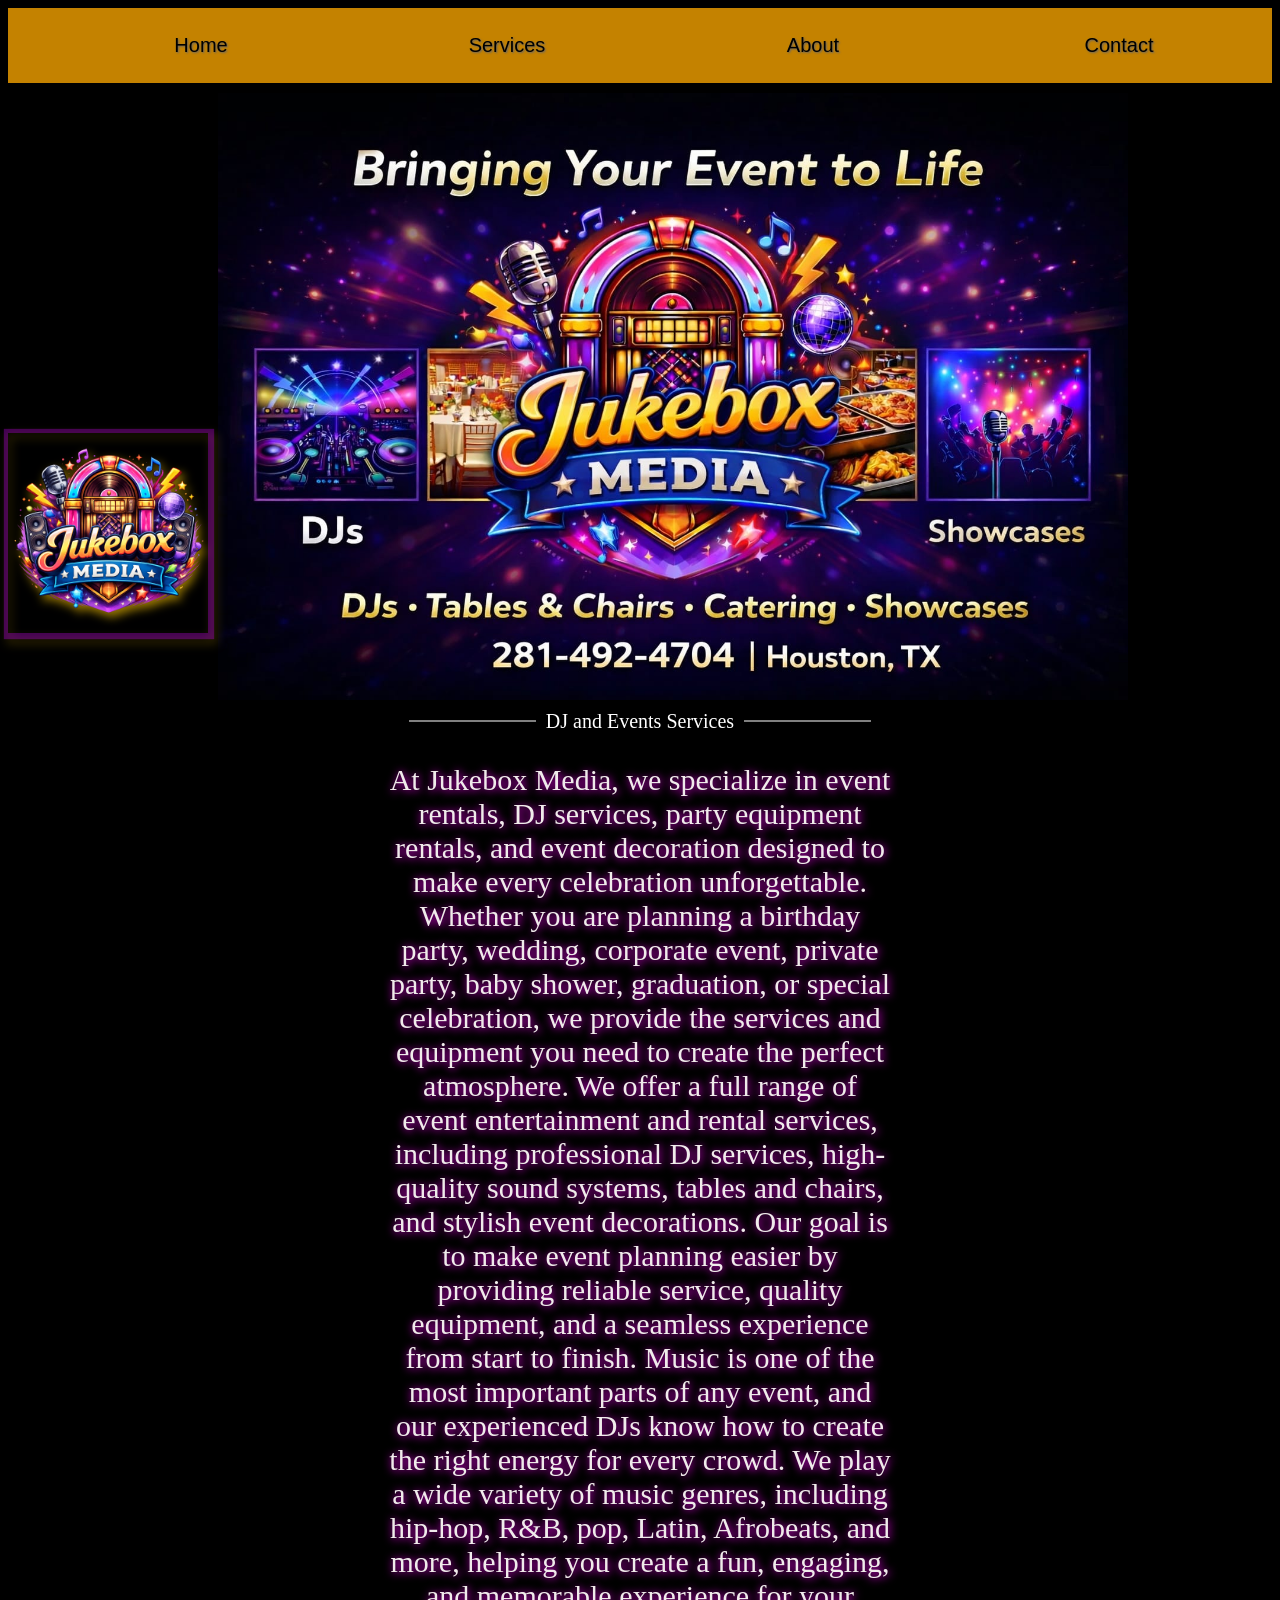
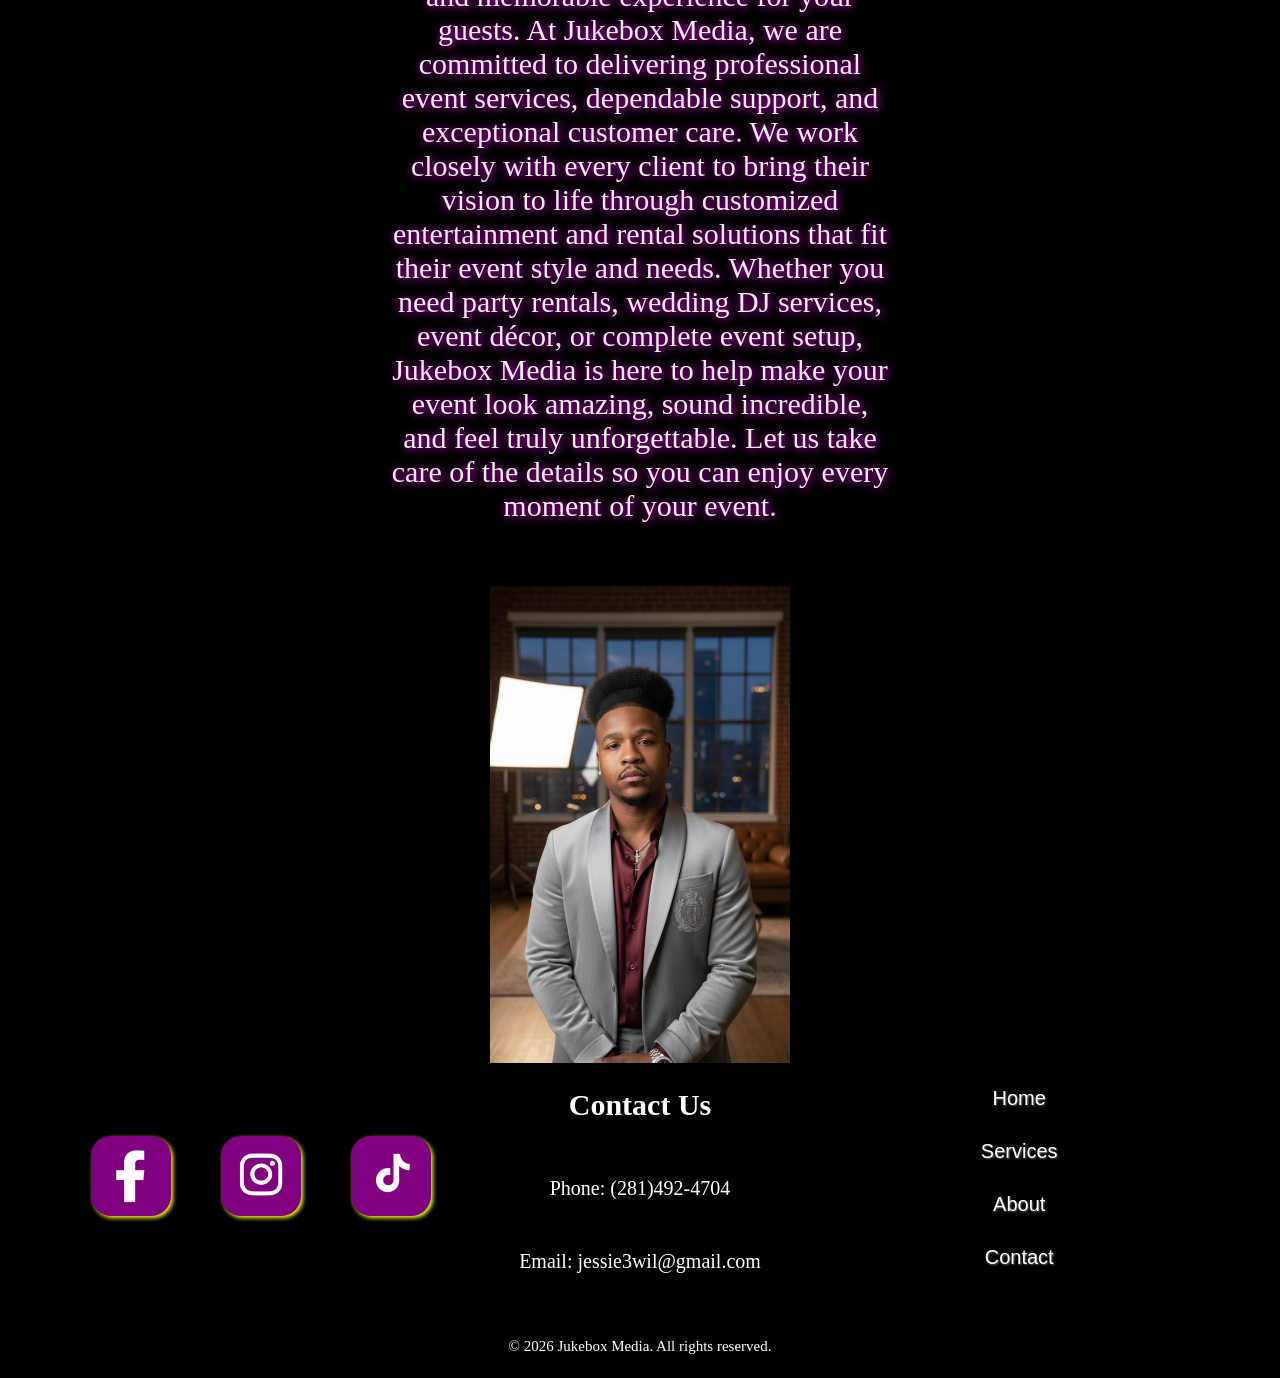
==== about.html @ 6f7a8a5e "Primer commit" ====
<!DOCTYPE html>
<html lang="en">
<head>
    <meta charset="UTF-8">
    <meta name="description" content="Professional DJ services, table and chair rentals, and event decoration in Houston, Katy, Humble, and surrounding areas. We create unforgettable events and lasting memories.">
    <meta name="viewport" content="width=device-width, initial-scale=1.0">
    <link rel="shortcut icon" href="./img/logo.png" type="image/x-icon">
    <link rel="stylesheet" href="./style/style.css">
    <link rel="stylesheet" href="./style/efects.css">
    <link rel="stylesheet" href="./style/sectio1.css">
    <link rel="stylesheet" href="./style/about.css">
    <link rel="stylesheet" href="./style/footer.css">
    <link rel="stylesheet" href="./style/optim.css">
    <title>JukeBox</title>
</head>
<body>
    <header>
        <nav class="nav_bar" id="nav">
            <button class="x-btn" id="x-btn">
                X
            </button>
            <ul>
                <li><a href="index.html">Home</a></li>
                <li><a href="services.html">Services</a></li>
                <li><a href="about.html">About</a></li>
                <li><a href="contact.html">Contact</a></li>
            </ul>
        </nav>
        <button class="menu-btn" id="menu-btn">
                ☰
        </button>
        <div class="logo_name">
            <img class="logo" src="./img/logo.png" alt="JukeBox Logo">  
            <div class="div-name">
                <!-- <span class="name">ABOUT</span>
                <span class="name">JUKEBOX</span>
                <span class="name">MEDIA</span> -->
                <img src="./img/img9.jpg" alt="JukeBox Image" class="home-page">
            </div>
        </div>

        <div class="service">
            <div class="bar"></div> 
            DJ and Events Services 
            <div class="bar"></div>
        </div>
        
    </header>
    <main class="main-about">
        <p class="p-about" id="p-about">
            At Jukebox Media, we specialize in event rentals, DJ services, party equipment rentals, and event decoration designed to make every celebration unforgettable. Whether you are planning a birthday party, wedding, corporate event, private party, baby shower, graduation, or special celebration, we provide the services and equipment you need to create the perfect atmosphere.

            We offer a full range of event entertainment and rental services, including professional DJ services, high-quality sound systems, tables and chairs, and stylish event decorations. Our goal is to make event planning easier by providing reliable service, quality equipment, and a seamless experience from start to finish.

            Music is one of the most important parts of any event, and our experienced DJs know how to create the right energy for every crowd. We play a wide variety of music genres, including hip-hop, R&B, pop, Latin, Afrobeats, and more, helping you create a fun, engaging, and memorable experience for your guests.

            At Jukebox Media, we are committed to delivering professional event services, dependable support, and exceptional customer care. We work closely with every client to bring their vision to life through customized entertainment and rental solutions that fit their event style and needs.

            Whether you need party rentals, wedding DJ services, event décor, or complete event setup, Jukebox Media is here to help make your event look amazing, sound incredible, and feel truly unforgettable.

            Let us take care of the details so you can enjoy every moment of your event.
        </p>
        <img src="./img/jukebox.png" alt="Jukebox Image" class="img-about">
    </main>
    <footer>
        <div class="footer">
            <div class="container1">
                    <a href="https://www.facebook.com/share/18eP7RejVk/?mibextid=wwXIfr" target="_blank"><img src="./img/facebook.png" alt="Facebook Icon" class="icon"></a>

                    <a href="https://www.instagram.com/jukebox__media?igsh=aGpxZ21mYmJnamdz&utm_source=qr" target="_blank"><img src="./img/instagram.png" alt="Instagram Icon" class="icon"></a>

                    <a href="https://www.tiktok.com/@jessiejukebox?_r=1&_t=ZT-95Z08Pbz6Ra" target="_blank"><img src="./img/tiktok.png" alt="tiktok Icon" class="icon"></a>
            </div>
            <div class="container">
                <h2 class="footer-h2">Contact Us</h2>
                <p class="footer-p">Phone: (281)492-4704</p>
                <p class="footer-p">Email: jessie3wil@gmail.com</p>
            </div>
            <div class="container">
                <a class="footer-a" href="index.html">Home</a>
                <a class="footer-a" href="services.html">Services</a>
                <a class="footer-a" href="about.html">About</a>
                <a class="footer-a" href="contact.html">Contact</a>
            </div>
        </div>
        <p class="copy">&copy; 2026 Jukebox Media. All rights reserved.</p>
    </footer>
    
    <script src="./script.js"></script>
        
</body>
</html>
---- style/style.css ----
body{
    /* font-family: Arial, Helvetica, sans-serif; */
    background-color: rgb(0, 0, 0);
}
.menu-btn{
    display: none;
}
.x-btn{
    display: none;
}

header{
    width: 100%;
    height: auto;
    margin: 0px;
    background-color: rgb(0, 0, 0);
    display: flex;
    flex-direction: column;
    align-items: center;
    gap: 10px;
}
.nav_bar{
    width: 100%;
    height: auto;
    /* border: black 1px solid; */
    background-color:rgba(255, 170, 0, 0.77) ;
}
ul{
    width: 100%;
    height: auto;
    

    display: flex;
    flex-direction: row;
    justify-content: space-around;
    align-items: center;
}
li{
    width: 25%;
    height: auto;
    padding: 10px;
    list-style: none;
    text-align: center;
    /* border: 1px solid black; */
}
a{
    width: 100%;
    height: auto;
    padding: 10px;
    text-decoration: none;
    color: black;
    font-size: 20px;
    text-shadow: 1px 1px 2px rgb(103, 101, 101);
    /* border: 1px solid black; */
    font-family: 'Franklin Gothic Medium', 'Arial Narrow', Arial, sans-serif;

    
}
a:hover{
    color: black;
}
.logo_name{
    width: 100%;
    height: auto;
    display: flex;
    flex-direction: row;
    gap: 10px;
}
.logo{
    width: 200px;
    height: 200px;
    margin-top: 340px;
    
    filter: drop-shadow(3px 5px 5px rgba(248, 195, 4, 0.607));
    box-shadow: 1px 1px 1px 5px rgba(208, 0, 255, 0.315);
}
.div-name{
    width: 80%;
    height: auto;
    display: flex;
    flex-direction: column;
    justify-content: center;
    /* border: 1px solid white; */
}

/* .name{
    width: 50%;
    height: auto;
    display: flex;
    justify-content: center;
    align-items: center;
    margin-left: 220px;
    font-size: 90px;
    font-weight: bold;
    border: rgb(75, 75, 75) 1px solid;
    color: rgb(161, 2, 161);
    text-shadow: 2px 5px 2px rgba(255, 221, 0, 0.651);
    box-shadow:1px 1px 1px 2px rgb(75, 75, 75) ;
    background-color: rgba(108, 74, 19, 0.1);
    border-radius: 15px;
} */
/* .name:hover{
    color: rgba(255, 221, 0, 0.651);
    text-shadow: 2px 5px 2px rgb(161, 2, 161);
} */

.home-page{
    width: 100%;
    height: auto;
    display: flex;
    flex-direction: row;
    justify-content: center;
    align-items: center;
}


.service{
    width: 100%;
    height: auto;
    display: flex;
    flex-direction: row;
    justify-content: center;
    align-items: center;
    color: white;
    font-size: 20px;
}
.bar{
    width: 10%;
    height: 2px;
    background-color: grey;
    margin: 0px 10px;
}
.port{
    width: 30%;
    height: 600px;
}
---- style/efects.css ----
.nav_bar {
    list-style: none;
    display: flex;
    gap: 30px;
}

.nav_bar a {
    position: relative;
    text-decoration: none;
    /* color: black; */
    /* font-size: 18px; */
}

.nav_bar a::after {
    content: "";
    position: absolute;
    left: 0;
    bottom: -5px;
    width: 0;
    height: 2px;
    background-color: black;
    transition: width 0.5s ease;
}

.nav_bar a:hover::after {
    width: 100%;
}
---- style/sectio1.css ----
.section{
    width: 100%;
    height: auto;
    display: flex;
    justify-content: center;
    align-items: center;
    /* border: white 1px solid; */
    background: linear-gradient(180deg, rgba(255, 170, 0, 0.532) 0%, rgba(161, 2, 161, 0.518) 100%);
}
.section2{
    width: 50%;
    height: auto;
    padding: 30px;
    display: flex;
    flex-direction: row;
    gap:10px;
    /* border: white 1px solid; */
}
.section20{
    width: 50%;
    height: auto;
    display: flex;
    flex-direction: column;
    justify-content: center;
    align-items: center;
    /* border: 1px solid white; */
}
h2{
    font-size: 30px;
    font-weight: bold;
    color: white;
    text-align: center;
}
.stron{
    font-family: 'Franklin Gothic Medium', 'Arial Narrow', Arial, sans-serif;
    font-size: 35px;
    color: rgba(255, 170, 0, 0.77);
    text-shadow: 1px 1px 2px rgb(81, 0, 138);
}

.mean{
    color: white;
    font-size: 18px;
    text-align: center;
    text-shadow: purple 2px 2px 3px;
}

.paragraf{
    width: 50%;
    height: auto;
    text-align: center;
    /* border: white 1px solid; */
    font-size: 17px;
    padding-top: 200px;
    color: white;
    font-family:'Segoe UI', Tahoma, Geneva, Verdana, sans-serif;
    text-shadow: rgba(255, 230, 0, 0.671) 1px 1px 1px;
}

.section_img{
    width: 100%;
    height: auto;
    box-shadow: 1px 1px 1px 3px rgba(255, 170, 0, 0.77);
    border-radius: 5px;
}


.line{
    width: 1px;
    height: 400px;
    background-color: rgb(255, 5, 255);
    border: 1px solid white;
}

.section3{
    width: 50%;
    height: auto;
    padding: 30px;
    display: flex;
    flex-direction: column;
    justify-content: center;
    align-items: center;
    /* border: yellow 1px solid; */

}

.title_hook{
    width: 60%;
    font-size: 30px;
    font-weight: bold;
    color: white;
    text-align: center;
    text-shadow: 1px 1px 2px white;
}
.important{
    font-family: 'Franklin Gothic Medium', 'Arial Narrow', Arial, sans-serif;
    font-size: 35px;
    color: rgba(255, 170, 0, 0.77);
    text-shadow: 1px 1px 2px rgb(81, 0, 138);
}

.hook{
    color: white;
    font-size: 25px;
    text-align: center;
    text-shadow: purple 2px 2px 3px;
}
.learn-more{
    width: 150px;
    height: 40px;
    background-color: rgb(161, 2, 161);
    font-size: 16px;
    border: none;
    border-radius: 5px;
    cursor: pointer;
    margin-top: 20px;
    /* text-shadow: 1px 1px 2px black; */
    color: black;
}
---- style/about.css ----
.main-about{
    width: 100%;
    height: auto;
    display: flex;
    flex-direction: column; 
    align-items: center;
    justify-content: center;    
    gap: 30px;
}

.p-about{
    width: 40%;
    font-size: 30px;
    text-align: center;
    color: #f0ebeb;
    text-shadow: 1px 1px 8px rgb(255, 0, 255);
}
.img-about{
    width: 300px;
    height: auto;
}
---- style/footer.css ----
footer{
    width: 100%;
    height: auto;
    display: flex;
    flex-direction: column;
    justify-content: center;
    align-items: center;
    gap: 30px;
    background: black;
}
.footer{
    width: 100%;
    height: auto;
    display: flex;
    flex-direction: row;
    justify-content: center;
    align-items: center;
}
.icon{
    width: 80px;
    height: auto;
    background: purple;
    border-radius: 20px;
    /* box-shadow:  0 8px 20px rgba(244, 156, 4, 0.815); */
    filter: drop-shadow(2px 2px 2px yellow);
    
}
.container{
    width: 30%;
    height: auto;
    display: flex;
    flex-direction: column;
    justify-content: center;
    align-items: center;
    text-align: center;
    gap: 10px;
    /* border: 1px solid white; */
}
.container1{
    width: 30%;
    height: auto;
    display: flex;
    flex-direction: row;
    justify-content: center;
    align-items: center;
    text-align: center;
    gap: 10px;
    /* border: 1px solid white; */
}
.footer-h2{
    color: white;
    font-size: 30px;
}
.footer-p{
    color: white;
    font-size: 20px;
}
.footer-a{
    color: white;
    font-size: 20px;
    text-decoration: none;
}
.copy{
    color: white;
    font-size: 15px;
}
---- style/optim.css ----
@media (min-width: 2000px) and (max-width: 2560px) {
    a{
        font-size: 45px;
    }
    .logo{
        width: 330px;
        height: 330px;
        margin-top: 575px;
    }
    h2{
        font-size: 75px;
    }
    .stron{
        font-size: 80px;
    }
    .mean{
        font-size: 50px;
    }
    .section_img{
        width: 100%;
        height: auto;
    }
    .paragraf{
        font-size: 33px;
        margin-top: 300px;
    }
    .title_hook{
        font-size: 75px;
    }
    .important{
        font-size: 80px;
    }
    .learn-more{
        width: 250px;
        height: auto;
        font-size: 40px;
        padding: 20px 40px;
        text-align: center;
    }
    .main-div-h2{
        font-size: 70px;
    }
    .main-div-span{
        font-size: 35px;
    }

    /* ---------------------------------------------footer------------------------------ */

    .container1{
        width: 35%;
        height: auto;
        padding: 50px;
    }

    .icon{
        width: 180px;
        height: 180px;
    }
    .footer-h2{
        font-size: 60px;
    }
    .footer-p{
        font-size: 45px;
    }
    .footer-a{
        font-size: 40px;
    }
    .copy{
        font-size: 30px;
        color: rgba(255, 196, 0, 0.715);
    }

    /* ----------------------------------------------services------------------------------ */
    

    #service-h2{
        color: rgba(255, 196, 0, 0.715);
        font-size: 50px;
    }
    .service-h2{
        color: rgba(255, 196, 0, 0.715);
        font-size: 60px;
    }
    .service-p{
        font-size: 35px;
    }

    /* -----------------------------------------------about------------------------------ */
    .p-about{
        font-size: 50px;
    }
    #p-about{
        font-size: 50px;
    }
    .img-about{
        width: 30%;
        height: auto;
    }

    /* -----------------------------------------------contact------------------------------ */
    .contact-hook{
        width: 96%;
        height: auto;
        border:1px solid black;
    }
    .contact-p{
        width: 95%;
        height: auto;
        font-size: 45px;
    }
    
    label{
        /* border: 1px solid black; */
        font-size: 45px;
    }
    .box{
        width: 50%;
        height: auto;
    }
    
    #eventDate,#guestCount,
    #theme,#tables,#catering,#eventDetails,#email
    {
        width: 50%;
        height: 100px;
    }
    .btn{
        width: 675px;
        height: 80px;
        font-size: 40px;
    }
    .box2{
        width: 50px;
        height: 50px;
    }
    input{
        font-size: 35px;
    }
    #catering{
        font-size: 35px;
    }
    input::placeholder,
    textarea::placeholder {
        font-size: 40px;
    }
    option{
        font-size: 20px;
    }
    
}
@media (min-width: 1200px) and (max-width: 1440px){
    a{
        font-size: 20px;
    }
    .home-page{
        width: 90%;
        height: auto;
    }
    /* ------------contact----------------- */

    label{
        width: 80%;
        height: auto;
        font-size: 25px;
        text-align: center;
    }
    input{
        width: 50%;
        height: 60px;
        font-size: 20px;
    }
    .catering{
        width: 50%;
        height: 50px;
        font-size: 20px;
    }

    .box{
        width: 60%;
        height: auto;
        /* border: 5px solid black; */
    }
    textarea{
        width: 50%;
        height: auto;
        font-size: 20px;
    }
    /* .box2{
        width: 100px;
        height: auto;
    } */
}

@media (min-width: 900px) and (max-width:1024px){
    a{
        font-size: 19px;
    }
    .logo{
        width: 150px;
        height: 150px;

        margin-top: 220px;
    }
    .mean{
        font-size: 20px;
    }
    .paragraf{
        font-size: 15px;
    }
    .section3{
        width: 40%;
        height: auto ;
    }
    .learn-more{
        height: auto;
        font-size: 25px;
        text-align: center;
    }
    /* -------------------------------about---------------------------- */

    .p-about{
        width: 70%;
        height: auto;
        font-size: 25px;
        border: 1px solid white;
        border-radius: 20px;
        box-shadow: 1px 1px 1px 2px rgb(255, 221, 0);
        padding: 20px;
    }

    /* -----------------------------contact--------------------------- */
    .contact-p{
        width: 90%;
        height: auto;
        font-size: 20px;
    }
    
    label{
        font-size: 25px;
    }
    input{
        width: 60%;
        height: 50px;
        font-size: 20px;
        /* border: 1px solid red; */
    }
    textarea{
        width: 60%;
        height: auto;
    }
    .box{
        width: 150px;
        height: auto;
        /* border: 1px solid black; */
        text-align: center;
    }
    .catering{
        width: 40%;
        height: 40px;
        font-size: 20px;
    }
    option{
        font-size: 15px;
    }
}

@media (min-width: 765px) and (max-width: 852px){
    .logo-name{
        width: 100%;
        height: auto;
        align-items: center;
    }
    .div-name{
        width: 100%;
        height: auto;
        align-items: center;
    }
    .home-page{
        width: 100%;
        height: auto;
        /* margin-left: 150px; */
    }
    .logo{
        display: none;
    }
    .section{
        width: 100%;
        height: auto;

        display: flex;
        flex-direction: column;
        justify-content: center;
        text-align: center;
    }
    .section2{
        width: 90%;
        height: auto;
        /* border: 1px solid white; */
        display: flex;
        flex-direction: column;
        justify-content: center;
        align-items: center;
        
    }
    .section20{
        width: 100%;
        height: auto;
        /* border: 1px solid black; */
        display: flex;
        flex-direction: column;
        justify-content: center;
        text-align: center;
    }
    .mean{
        font-size: 25px;
    }
    .section_img{
        width: 90%;
        height: auto;
        align-items: center;
    }
    .paragraf{
        width: 90%;
        height: auto;

        font-size: 25px;
        text-align: center;
        /* border: 1px solid black; */
        padding: 6%;
        margin: 0%;

        
    }
    .line{
        width: 90%;
        height: 1px;
    }
    .section3{
        width: 90%;
        height: auto;
        display: flex;
        flex-direction: column;
        justify-content: center;
        align-items: center;
        /* border: 1px solid white; */
    }
    .learn-more{
        width: 50%;
        height: auto;
        text-align: center;
        font-size: 25px;
    }
    .main{
        width: 100%;
        height: auto;

        display: flex;
        flex-direction: column;
        justify-content: center;
        align-items: center;
        /* border: 1px solid white; */
    }
    .main-div{
        width: 100%;
        height: auto;
        /* border: 5px solid black; */
    }
    .main-div2{
        width: 80%;
        height: auto;
    }
    .main-div-img{
        width: 50%;
        height: auto;
    }

    .footer{
        width: 100%;
        height: auto;

        display: flex;
        flex-direction: column;
        align-items: center;
        /* border: 1px solid white; */
    }
    .container{
        width: 90%;
        height: auto;
    }
    .footer-h2{
        width: 100%;
        height: auto;
        font-size: 40px;
    }
    .footer-p{
        width: 100%;
        height: auto;
        font-size: 30px;
    }
    .footer-a{
        font-size: 30px;
    }
    .copy{
        font-size: 20px;
        color: rgb(255, 187, 0);
        /* border: 1px solid white; */
    }

    /* ---------------------------------service----------------------- */
    .service-div{
        width: 100%;
        height: auto;
        display: flex;
        flex-direction: column;
        align-items: center;
        /* border: 1px solid white; */
    }
    .service-des{
        width: 100%;
        height: auto;
        /* border: 1px solid white; */
    }
    .service-p{
        width: 90%;
        height: auto;
        font-size: 20px;
    }
    .service-h2{
        width: 90%;
        height: auto;
        font-size: 30px;
        /* border: 1px solid white; */
    }
    .service-img{
        width: 50%;
        height: auto;
    }
    /* ---------------------------------------------------about--------------------------- */
    .main-about{
        width: 100%;
        height: auto;
        display: flex;
        flex-direction: column;
        align-items: center;
        /* border: 1px solid white; */
    }
    .p-about{
        width: 80%;
        height: auto;
        font-size: 25px;
        text-align: center;
        /* border: 1px solid white; */
    }
    .service{
        font-size: 30px;
        color: rgb(255, 157, 0);
    }
    
    /* -------------------------------------------------------contact----------------------- */
    
    .contact-hook{
        width: 100%;
        height: auto;
        margin: 0px;
        padding: 0px;
    }
    .contact-p{
        width: 70%;
        height: auto;
        font-size: 20px;
    }
    .div-form{
        width: 100%;
        height: auto;
        padding: 0px;
    }
    .form-group{
        width: 100%;
        height: auto;
        /* border: 1px solid white; */
    }
    .box{
        width: 200px;
        height: auto;
    }
    form{
        width: 100%;
        height: auto;
        /* border: 6px solid rgb(255, 0, 0); */
    }
    label{
        width: 100%;
        height: auto;
        font-size: 25px;
        text-align: center;
    }
    .catering{
        width: 50%;
        height: 30px;
        font-size: 17px;
    }
    input{
        width: 70%;
        height: 35px;
        font-size: 17px;
        
    }
    textarea{
        width: 70%;
        height: auto;
        font-size: 17px;
    }
    .btn{
        width: 300px;
        height: auto;
    }

}
@media (min-width: 390px) and (max-width: 430px){

.x-btn{
        display: block;
        width: 50px;
        height: 50px;
        color: rgb(255, 157, 0);
        /* position: absolute;
        top: 0px;
        right: 0px;  */
        font-size: 20px;
        border-radius: 10px;
        background-color: black;
        margin-left: 100px;
        margin-bottom: -10px;
    }
    .nav_bar{
        display: none;
    }
    .nav_bar.visible{
        width: 50%;
        height: auto;
        display: flex;
        flex-direction: column;
        align-items: center;
        position: absolute;
        top: 0px;
        right: 10px;
        border-radius: 10px;
        background-color: black;
    }
    ul{
        width: 100%;
        height: auto;
        display: flex;
        flex-direction: column;
        align-items: center;
        /* border: 1px solid white; */
        padding: 0px;
        margin: 0px;
        gap: 10px;
    }
    li{
        width: 60%;
        height: auto;
        text-align: center;
        /* border: 1px solid white; */
    }

    a{
        text-align: center;
        font-size: 15px;
        color: white;
    }
    .menu-btn{
        display: block;
        width: 100%;
        height: auto;
        font-size: 28px;
        color: black;
        background-color:rgb(255, 162, 0) ;
        
    }


    a{
        font-size: 15px;
    }
    .logo{
        display: none;
    }
    .div-name{
        width: 100%;
        height: auto;
    }
    .home-page{
        width: 100%;
        height: auto;
    }
    .service{
        color: rgb(255, 153, 0);
    }
    .section{
        width: 100%;
        height: auto;
        display: flex;
        flex-direction: column;
        justify-content: center;

    }
    .section2{
        width: 85%;
        height: auto;
        display: flex;
        flex-direction: column;
        justify-content: center;
        align-items: center;
        /* border: 1px solid white; */
    }
    .section20{
        width: 90%;
        height: auto;
    
    }
    .paragraf{
        width: 90%;
        height: auto;
        padding: 0px;
    }
    .line{
        width: 90%;
        height: 1px;
    }
    .section3{
        width: 90%;
        height: auto;
    }
    .title_hook{
        width: 100%;
        height: auto;
    }
    .learn-more{
        padding: 5px;
        font-size: 25px;
        text-align: center;
    }

    .main{
        width: 100%;
        height: auto;
        display:flex;
        flex-direction: column;
        justify-content: center;
        align-items: center;
    }
    .main-div{
        width: 100%;
        height: auto;
    }
    .main-div-h2{
        width: 95%;
        height: auto;
    }
    .main-div-span{
        width: 95%;
        height: auto;
    }
    .main-div-2{
        width: 100%;
        height: auto;
    }
    .main-div-img{
        width: 100%;
        height: auto;
    }

    /* -------------------------------------footer--------------------- */
    .footer{
        width: 100%;
        height: auto;

        display: flex;
        flex-direction: column;
        justify-content: center;
        align-items: center;
        margin-top: 100px;
    }
    .container{
        width: 95%;
        height: auto;
    }
    .copy{
        color: rgb(255, 140, 0);
    }

/* -----------------------------------------------------services-------------------------------- */
    .service-div{
        width: 90%;
        height: auto;
        display: flex;
        flex-direction: column;
        justify-content: center;
        align-items: center;
    }

    .service-des{
        width: 90%;
        height: auto;
        display: flex;
        flex-direction: column;
        justify-content: center;
        align-items: center;
    }
    .service-img{
        width: 100%;
        height: auto;
    }
    /* -------------------------------------------------about----------------------------------- */

    .main-about{
        width: 95%;
        height: auto;
    }
    .p-about{
        width: 95%;
        height: auto;
        font-size: 13px;
    }

    /* ------------------------------------------------------contact--------------------- */

    .contac-hook{
        width: 100%;
        height: auto;
        padding: 0;
        margin: 0;
        align-items: center;
    }
    .contact-p{
        width: 100%;
        height: auto;
        font-size: 17px;
        padding: 0%;
        margin: 0;
    }
    .div-form{
        width: 100%;
        height: auto;
        padding: 0;
        margin: 0;
    }
    label{
        font-size: 18px;
    }
    input{
        width: 100%;
        height: 40px;
        font-size: 15px;
    }
    .box{
        width: 150px;
        height: auto;
        /* border: 1px solid black; */
    }
    .catering{
        width: 80%;
        height: auto;
        font-size: 18px;
    }
    textarea{
        width: 100%;
        height: auto;
    }
    .btn{
        width: 100%;
        height: auto;
        font-size: 18px;
    }

}

@media (min-width: 325px) and (max-width: 375px){
    .x-btn{
        display: block;
        width: 50px;
        height: 50px;
        color: rgb(255, 157, 0);
        /* position: absolute;
        top: 0px;
        right: 0px;  */
        font-size: 20px;
        border-radius: 10px;
        background-color: black;
        margin-left: 100px;
        margin-bottom: -10px;
    }
    .nav_bar{
        display: none;
    }
    .nav_bar.visible{
        width: 50%;
        height: auto;
        display: flex;
        flex-direction: column;
        align-items: center;
        position: absolute;
        top: 0px;
        right: 10px;
        border-radius: 10px;
        background-color: black;
    }
    ul{
        width: 100%;
        height: auto;
        display: flex;
        flex-direction: column;
        align-items: center;
        /* border: 1px solid white; */
        padding: 0px;
        margin: 0px;
        gap: 10px;
    }
    li{
        width: 60%;
        height: auto;
        text-align: center;
        /* border: 1px solid white; */
    }

    a{
        text-align: center;
        font-size: 15px;
        color: white;
    }
    .menu-btn{
        display: block;
        width: 100%;
        height: auto;
        font-size: 20px;
        color: black;
        background-color:rgb(255, 162, 0) ;
        
    }
    a{
        font-size: 15px;
    }
    .logo{
        display: none;
    }
    .div-name{
        width: 100%;
        height: auto;
    }
    .home-page{
        width: 100%;
        height: auto;
    }
    .service{
        color: rgb(255, 153, 0);
    }
    .section{
        width: 100%;
        height: auto;
        display: flex;
        flex-direction: column;
        justify-content: center;

    }
    .section2{
        width: 85%;
        height: auto;
        display: flex;
        flex-direction: column;
        justify-content: center;
        align-items: center;
        /* border: 1px solid white; */
    }
    .section20{
        width: 90%;
        height: auto;
    
    }
    .paragraf{
        width: 90%;
        height: auto;
        padding: 0px;
    }
    .line{
        width: 90%;
        height: 1px;
    }
    .section3{
        width: 90%;
        height: auto;
    }
    .title_hook{
        width: 100%;
        height: auto;
    }
    .learn-more{
        padding: 5px;
        font-size: 25px;
        text-align: center;
    }

    .main{
        width: 100%;
        height: auto;
        display:flex;
        flex-direction: column;
        justify-content: center;
        align-items: center;
    }
    .main-div{
        width: 100%;
        height: auto;
    }
    .main-div-h2{
        width: 95%;
        height: auto;
    }
    .main-div-span{
        width: 95%;
        height: auto;
    }
    .main-div-2{
        width: 100%;
        height: auto;
    }
    .main-div-img{
        width: 100%;
        height: auto;
    }

    /* -------------------------------------footer--------------------- */
    .footer{
        width: 100%;
        height: auto;

        display: flex;
        flex-direction: column;
        justify-content: center;
        align-items: center;
    }
    .container1{
        width: 95%;
        height: auto;
    }
    /* .icon{
        width: 60px;
        height: auto;
    }
    .container{
        width: 95%;
        height: auto;
    } */
    .copy{
        color: rgb(255, 140, 0);
    }

/* -----------------------------------------------------services-------------------------------- */
    .service-div{
        width: 90%;
        height: auto;
        display: flex;
        flex-direction: column;
        justify-content: center;
        align-items: center;
    }

    .service-des{
        width: 90%;
        height: auto;
        display: flex;
        flex-direction: column;
        justify-content: center;
        align-items: center;
    }
    .service-img{
        width: 100%;
        height: auto;
    }
    /* -------------------------------------------------about----------------------------------- */

    .main-about{
        width: 95%;
        height: auto;
    }
    .p-about{
        width: 95%;
        height: auto;
        font-size: 18px;
    }

    /* ------------------------------------------------------contact--------------------- */

    .contac-hook{
        width: 100%;
        height: auto;
        padding: 0;
        margin: 0;
        align-items: center;
    }
    .contact-p{
        width: 100%;
        height: auto;
        font-size: 17px;
        padding: 0%;
        margin: 0;
    }
    .div-form{
        width: 100%;
        height: auto;
        padding: 0;
        margin: 0;
    }
    label{
        font-size: 18px;
    }
    input{
        width: 100%;
        height: 40px;
        font-size: 15px;
    }
    .box{
        width: 150px;
        height: auto;
    }
    .catering{
        width: 80%;
        height: auto;
        font-size: 18px;
    }
    textarea{
        width: 100%;
        height: auto;
    }
    .btn{
        width: 100%;
        height: auto;
        font-size: 18px;
    }
}
@media (max-width: 320px){
    
    .x-btn{
        display: block;
        width: 50px;
        height: 50px;
        color: rgb(255, 157, 0);
        /* position: absolute;
        top: 0px;
        right: 0px;  */
        font-size: 20px;
        border-radius: 10px;
        background-color: black;
        margin-left: 100px;
        margin-bottom: -10px;
    }
    .nav_bar{
        display: none;
    }
    .nav_bar.visible{
        width: 50%;
        height: auto;
        display: flex;
        flex-direction: column;
        align-items: center;
        position: absolute;
        top: 0px;
        right: 10px;
        border-radius: 10px;
        background-color: black;
    }
    ul{
        width: 100%;
        height: auto;
        display: flex;
        flex-direction: column;
        align-items: center;
        /* border: 1px solid white; */
        padding: 0px;
        margin: 0px;
        gap: 10px;
    }
    li{
        width: 60%;
        height: auto;
        text-align: center;
        /* border: 1px solid white; */
    }

    a{
        text-align: center;
        font-size: 15px;
        color: white;
    }
    .menu-btn{
        display: block;
        width: 100%;
        height: auto;
        font-size: 20px;
        color: black;
        background-color:rgb(255, 162, 0) ;
        
    }
        .logo{
        display: none;
    }
    .div-name{
        width: 100%;
        height: auto;
    }
    .home-page{
        width: 100%;
        height: auto;
    }
    .service{
        color: rgb(255, 153, 0);
    }
    .section{
        width: 100%;
        height: auto;
        display: flex;
        flex-direction: column;
        justify-content: center;

    }
    .section2{
        width: 85%;
        height: auto;
        display: flex;
        flex-direction: column;
        justify-content: center;
        align-items: center;
        /* border: 1px solid white; */
    }
    .section20{
        width: 90%;
        height: auto;
    
    }
    .paragraf{
        width: 90%;
        height: auto;
        padding: 0px;
    }
    .line{
        width: 90%;
        height: 1px;
    }
    .section3{
        width: 90%;
        height: auto;
    }
    .title_hook{
        width: 100%;
        height: auto;
    }
    .learn-more{
        padding: 5px;
        font-size: 25px;
        text-align: center;
    }

    .main{
        width: 100%;
        height: auto;
        display:flex;
        flex-direction: column;
        justify-content: center;
        align-items: center;
    }
    .main-div{
        width: 100%;
        height: auto;
    }
    .main-div-h2{
        width: 95%;
        height: auto;
    }
    .main-div-span{
        width: 95%;
        height: auto;
    }
    .main-div-2{
        width: 100%;
        height: auto;
    }
    .main-div-img{
        width: 100%;
        height: auto;
    }

    /* -------------------------------------footer--------------------- */
    .footer{
        width: 100%;
        height: auto;

        display: flex;
        flex-direction: column;
        justify-content: center;
        align-items: center;
    }
    .container{
        width: 95%;
        height: auto;
    }
    .copy{
        color: rgb(255, 140, 0);
    }

/* -----------------------------------------------------services-------------------------------- */
    .service-div{
        width: 90%;
        height: auto;
        display: flex;
        flex-direction: column;
        justify-content: center;
        align-items: center;
    }

    .service-des{
        width: 90%;
        height: auto;
        display: flex;
        flex-direction: column;
        justify-content: center;
        align-items: center;
    }
    .service-img{
        width: 100%;
        height: auto;
    }
    /* -------------------------------------------------about----------------------------------- */

    .main-about{
        width: 95%;
        height: auto;
    }
    .p-about{
        width: 95%;
        height: auto;
        font-size: 18px;
    }

    /* ------------------------------------------------------contact--------------------- */

    .contac-hook{
        width: 100%;
        height: auto;
        padding: 0;
        margin: 0;
        align-items: center;
    }
    .contact-p{
        width: 100%;
        height: auto;
        font-size: 17px;
        padding: 0%;
        margin: 0;
    }
    .div-form{
        width: 100%;
        height: auto;
        padding: 0;
        margin: 0;
    }
    label{
        font-size: 15px;
    }
    input{
        width: 100%;
        height: 40px;
        font-size: 15px;
    }
    .box{
        width: 150px;
        height: auto;
        /* border: 1px solid black; */
    }
    .catering{
        width: 80%;
        height: auto;
        font-size: 15px;
    }
    textarea{
        width: 100%;
        height: auto;
    }
    .btn{
        width: 100%;
        height: auto;
        font-size: 15px;
    }
}
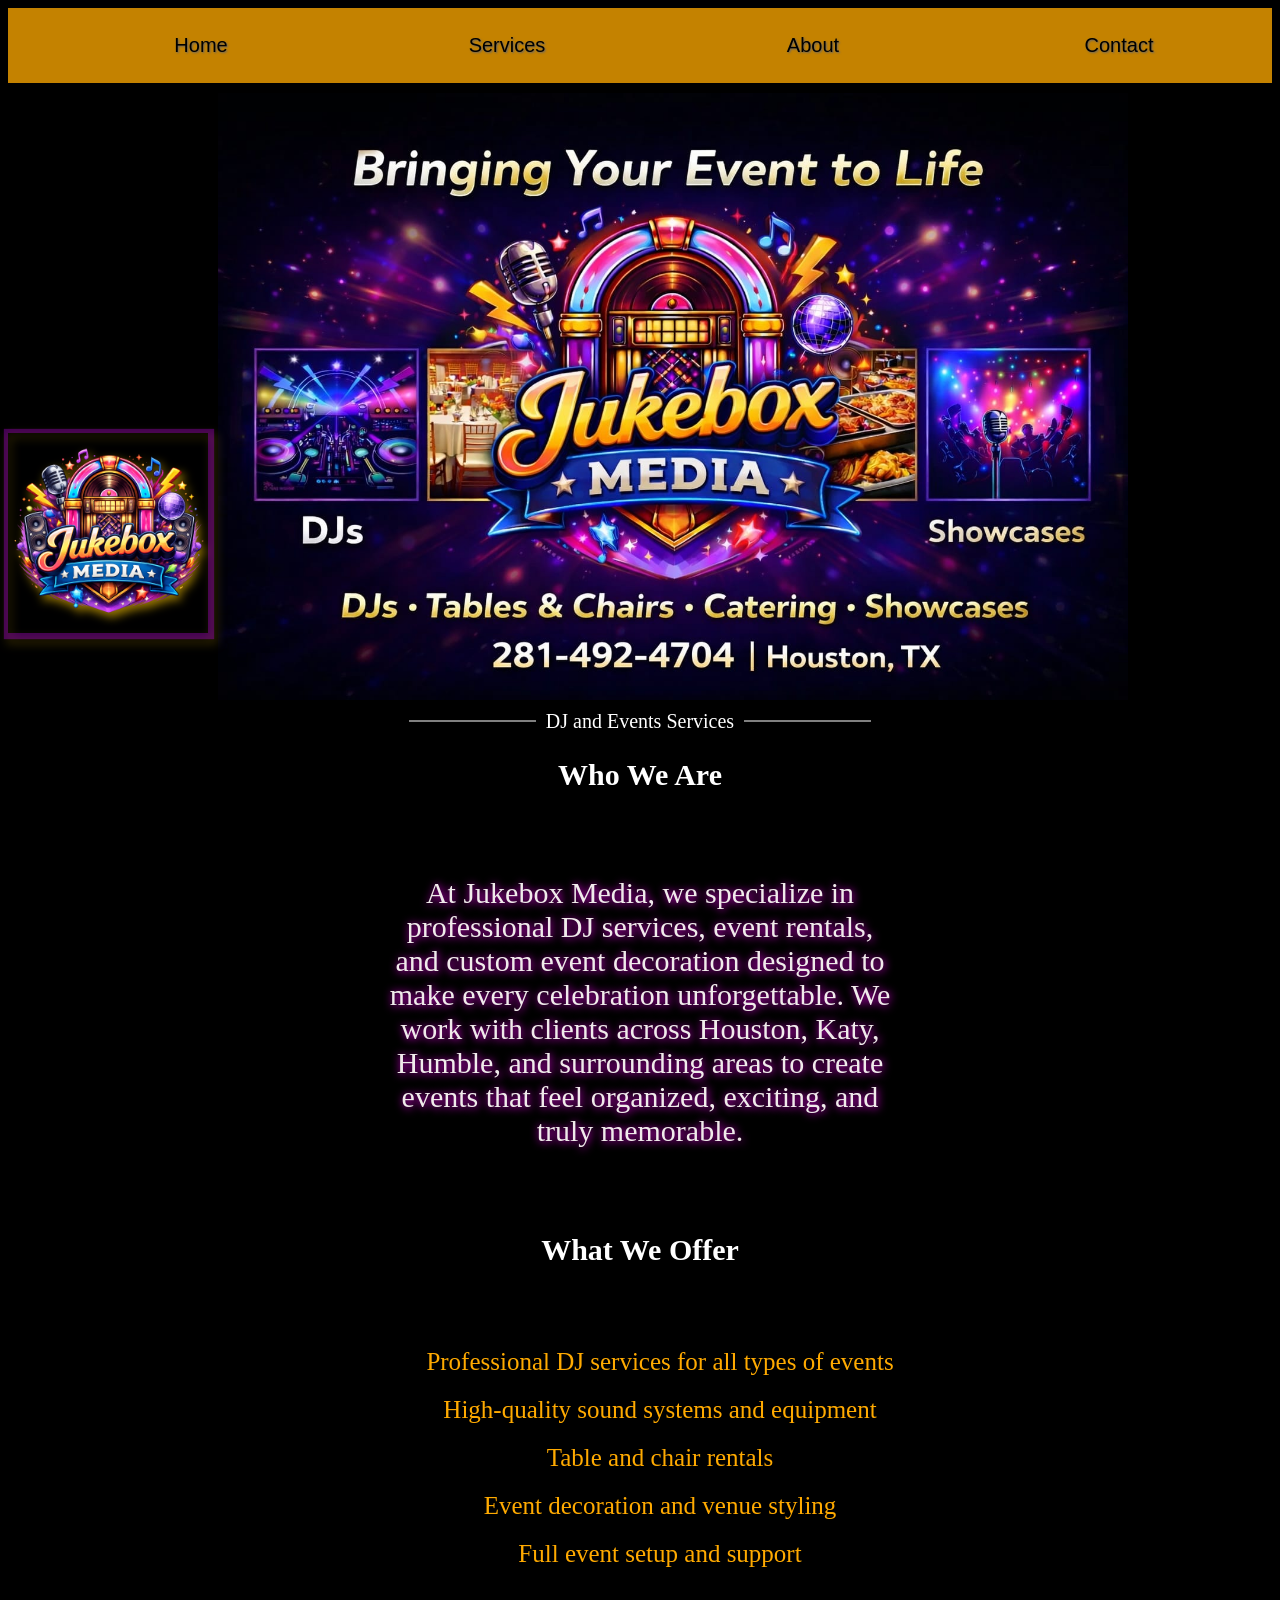
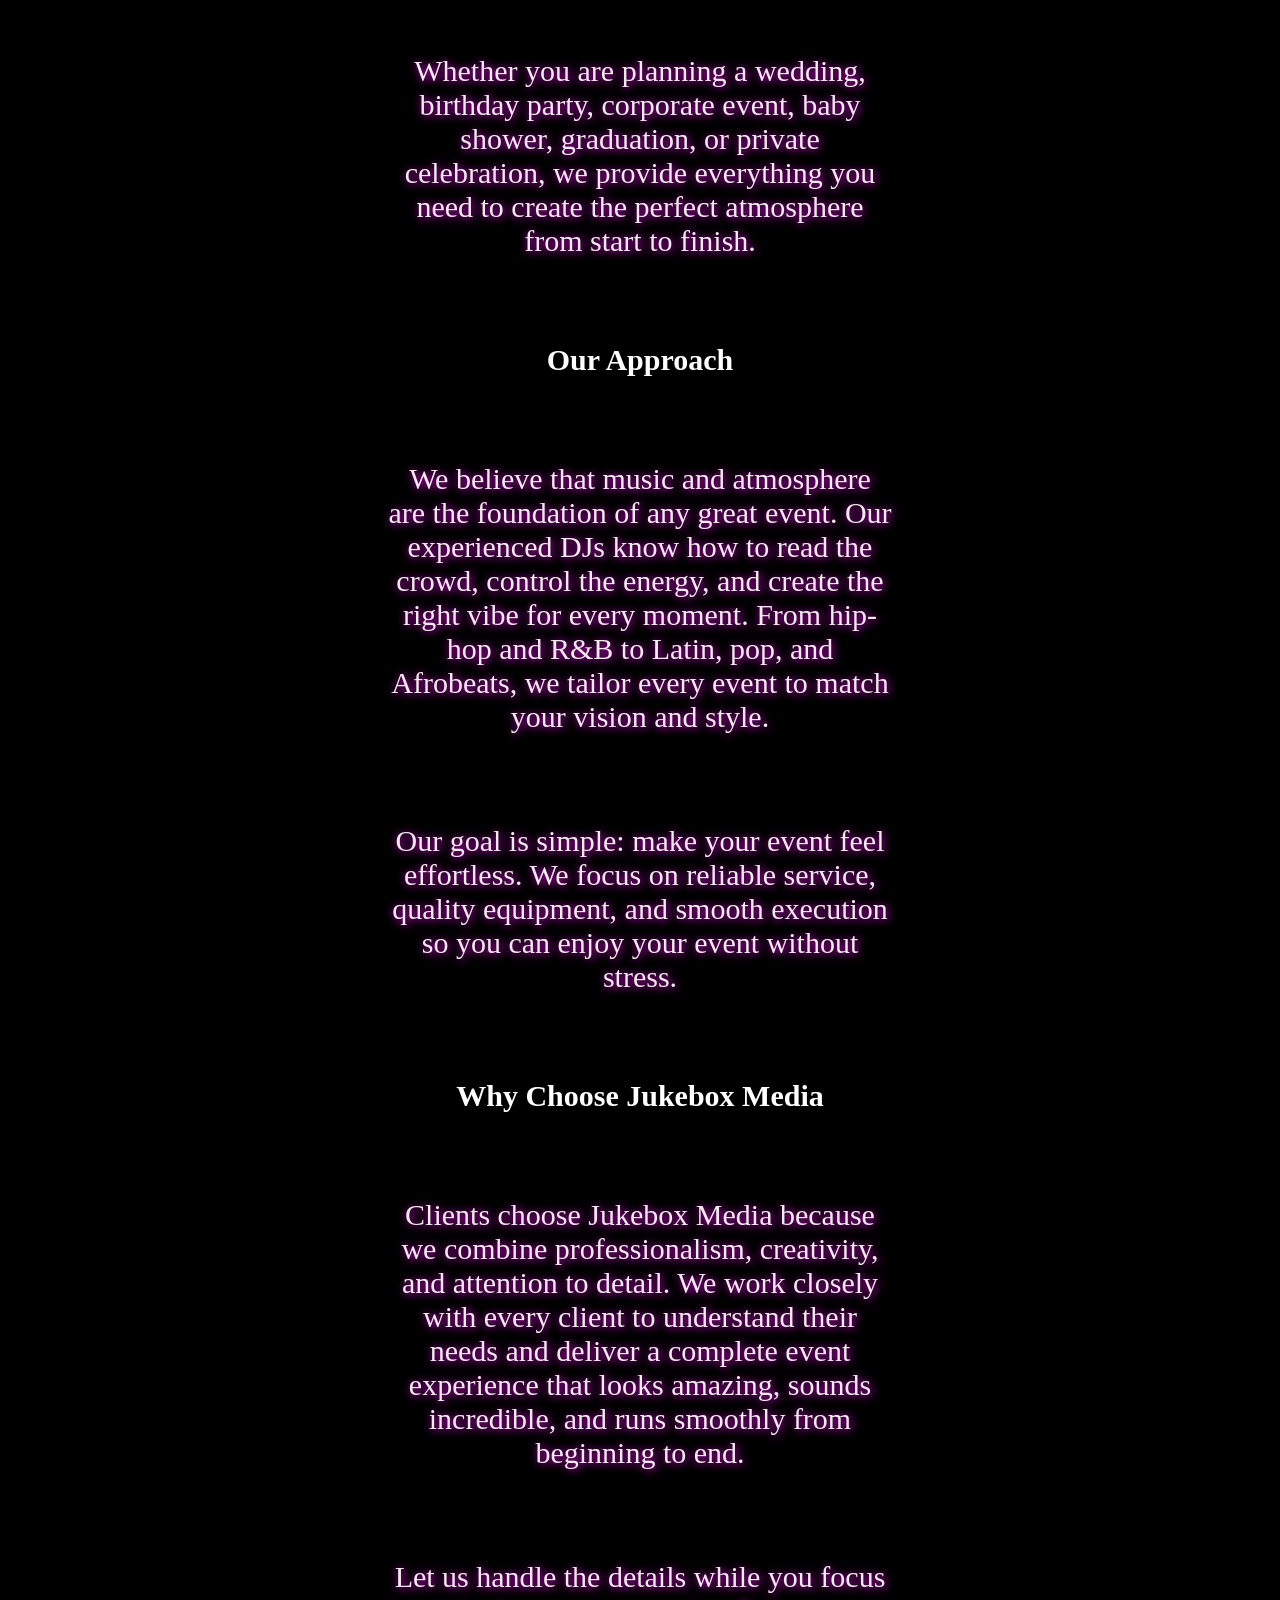
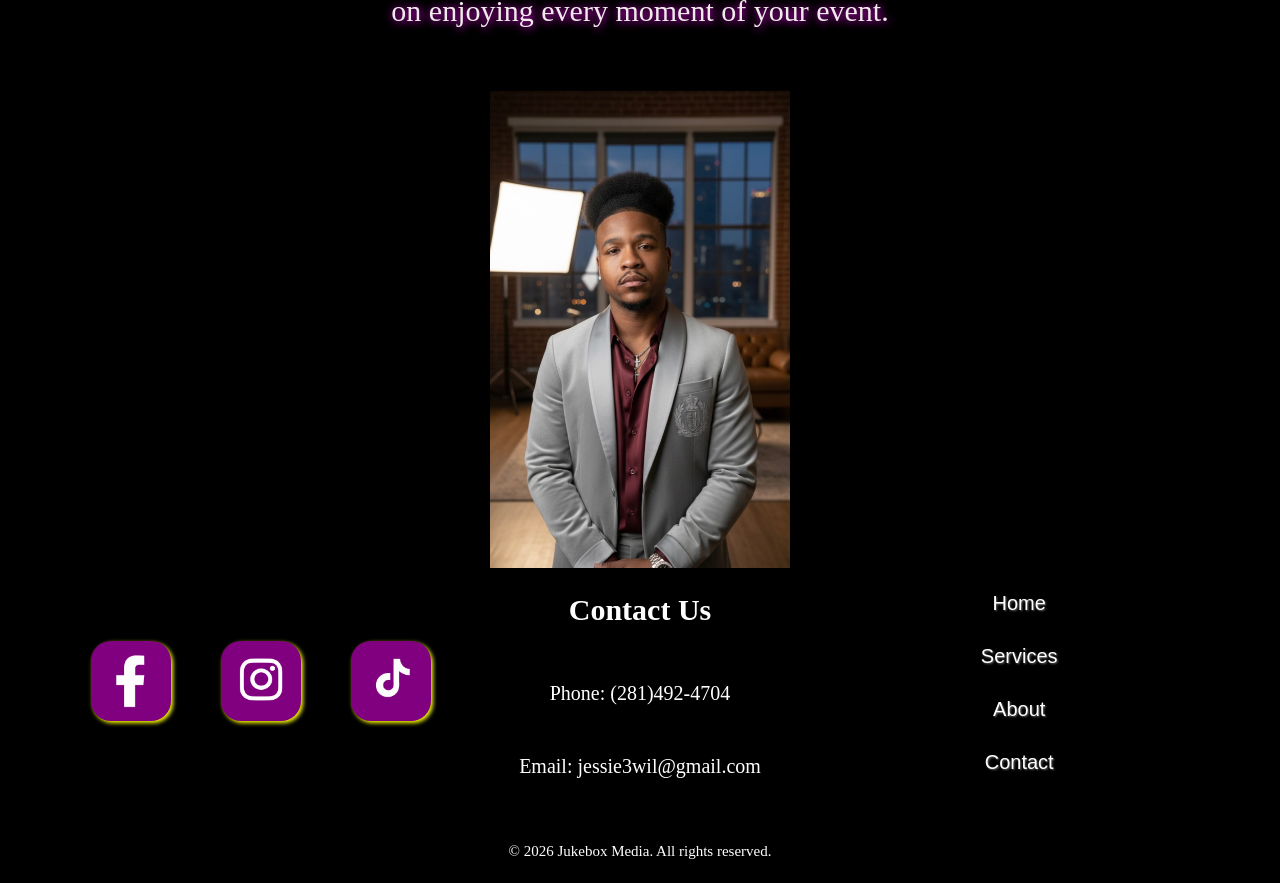
==== commit 027c4f39: "updating structure of html" ====
--- a/about.html
+++ b/about.html
@@ -14,7 +14,7 @@
     <link rel="stylesheet" href="./style/about.css">
     <link rel="stylesheet" href="./style/footer.css">
     <link rel="stylesheet" href="./style/optim.css">
-    <title>JukeBox</title>
+    <title>About Jukebox Media | DJ & Event Services in Houston</title>
 </head>
 <body>
     <header>
@@ -50,18 +50,40 @@
         
     </header>
     <main class="main-about">
-        <p class="p-about" id="p-about">
-            At Jukebox Media, we specialize in event rentals, DJ services, party equipment rentals, and event decoration designed to make every celebration unforgettable. Whether you are planning a birthday party, wedding, corporate event, private party, baby shower, graduation, or special celebration, we provide the services and equipment you need to create the perfect atmosphere.
+        <h2 class="h2-about">Who We Are</h2>
+        <p class="p-about">
+        At Jukebox Media, we specialize in professional DJ services, event rentals, and custom event decoration designed to make every celebration unforgettable. We work with clients across Houston, Katy, Humble, and surrounding areas to create events that feel organized, exciting, and truly memorable.
+        </p>
 
-            We offer a full range of event entertainment and rental services, including professional DJ services, high-quality sound systems, tables and chairs, and stylish event decorations. Our goal is to make event planning easier by providing reliable service, quality equipment, and a seamless experience from start to finish.
+        <h2 class="h2-about">What We Offer</h2>
+        <ul class="ul-about">
+            <li class="li-about">Professional DJ services for all types of events</li>
+            <li class="li-about">High-quality sound systems and equipment</li>
+            <li class="li-about">Table and chair rentals</li>
+            <li class="li-about">Event decoration and venue styling</li>
+            <li class="li-about">Full event setup and support</li>
+        </ul>
 
-            Music is one of the most important parts of any event, and our experienced DJs know how to create the right energy for every crowd. We play a wide variety of music genres, including hip-hop, R&B, pop, Latin, Afrobeats, and more, helping you create a fun, engaging, and memorable experience for your guests.
+        <p class="p-about">
+        Whether you are planning a wedding, birthday party, corporate event, baby shower, graduation, or private celebration, we provide everything you need to create the perfect atmosphere from start to finish.
+        </p>
 
-            At Jukebox Media, we are committed to delivering professional event services, dependable support, and exceptional customer care. We work closely with every client to bring their vision to life through customized entertainment and rental solutions that fit their event style and needs.
+        <h2 class="h2-about">Our Approach</h2>
+        <p class="p-about">
+        We believe that music and atmosphere are the foundation of any great event. Our experienced DJs know how to read the crowd, control the energy, and create the right vibe for every moment. From hip-hop and R&B to Latin, pop, and Afrobeats, we tailor every event to match your vision and style.
+        </p>
 
-            Whether you need party rentals, wedding DJ services, event décor, or complete event setup, Jukebox Media is here to help make your event look amazing, sound incredible, and feel truly unforgettable.
+        <p class="p-about">
+        Our goal is simple: make your event feel effortless. We focus on reliable service, quality equipment, and smooth execution so you can enjoy your event without stress.
+        </p>
 
-            Let us take care of the details so you can enjoy every moment of your event.
+        <h2 class="h2-about">Why Choose Jukebox Media</h2>
+        <p class="p-about">
+        Clients choose Jukebox Media because we combine professionalism, creativity, and attention to detail. We work closely with every client to understand their needs and deliver a complete event experience that looks amazing, sounds incredible, and runs smoothly from beginning to end.
+        </p>
+
+        <p class="p-about">
+        Let us handle the details while you focus on enjoying every moment of your event.
         </p>
         <img src="./img/jukebox.png" alt="Jukebox Image" class="img-about">
     </main>
--- a/style/about.css
+++ b/style/about.css
@@ -9,6 +9,22 @@
     gap: 30px;
 }
 
+.ul-about{
+    width: 50%;
+    height: auto;
+    display: flex;
+    flex-direction: column;
+    justify-content: center;
+
+
+}
+.li-about{
+    width: 90%;
+    height: auto;
+    color: white;
+    font-size: 25px;
+    text-align: center;
+}
 .p-about{
     width: 40%;
     font-size: 30px;
--- a/style/optim.css
+++ b/style/optim.css
@@ -190,6 +190,26 @@
         width: 100px;
         height: auto;
     } */
+
+/* ------------------------------------------about--------------------------- */
+        .ul-about{
+        width: 90%;
+        height: auto;
+        display: flex;
+        flex-direction: column;
+        justify-content: center;
+        /* border: 1px solid white; */
+
+
+    }
+    .li-about{
+        width: 100%;
+        height: auto;
+        color: rgb(255, 170, 0);
+        font-size: 25px;
+        text-align: center;
+    }
+
 }
 
 @media (min-width: 900px) and (max-width:1024px){
@@ -218,7 +238,23 @@
         text-align: center;
     }
     /* -------------------------------about---------------------------- */
-
+            .ul-about{
+        width: 90%;
+        height: auto;
+        display: flex;
+        flex-direction: column;
+        justify-content: center;
+        /* border: 1px solid white; */
+
+
+    }
+    .li-about{
+        width: 100%;
+        height: auto;
+        color: rgb(255, 170, 0);
+        font-size: 25px;
+        text-align: center;
+    }
     .p-about{
         width: 70%;
         height: auto;
@@ -445,6 +481,23 @@
         align-items: center;
         /* border: 1px solid white; */
     }
+        .ul-about{
+        width: 90%;
+        height: auto;
+        display: flex;
+        flex-direction: column;
+        justify-content: center;
+        /* border: 1px solid white; */
+
+
+    }
+    .li-about{
+        width: 100%;
+        height: auto;
+        color: rgb(255, 170, 0);
+        font-size: 25px;
+        text-align: center;
+    }
     .p-about{
         width: 80%;
         height: auto;
@@ -516,6 +569,284 @@
         height: auto;
     }
 
+}
+@media (min-width: 431px) and (max-width: 480px){
+    .x-btn{
+        display: block;
+        width: 50px;
+        height: 50px;
+        color: rgb(255, 157, 0);
+        /* position: absolute;
+        top: 0px;
+        right: 0px;  */
+        font-size: 20px;
+        border-radius: 10px;
+        background-color: black;
+        margin-left: 100px;
+        margin-bottom: -10px;
+    }
+    .nav_bar{
+        display: none;
+    }
+    .nav_bar.visible{
+        width: 50%;
+        height: auto;
+        display: flex;
+        flex-direction: column;
+        align-items: center;
+        position: absolute;
+        top: 0px;
+        right: 10px;
+        border-radius: 10px;
+        background-color: black;
+    }
+    ul{
+        width: 100%;
+        height: auto;
+        display: flex;
+        flex-direction: column;
+        align-items: center;
+        /* border: 1px solid white; */
+        padding: 0px;
+        margin: 0px;
+        gap: 10px;
+    }
+    li{
+        width: 60%;
+        height: auto;
+        text-align: center;
+        /* border: 1px solid white; */
+    }
+
+    a{
+        text-align: center;
+        font-size: 15px;
+        color: white;
+    }
+    .menu-btn{
+        display: block;
+        width: 100%;
+        height: auto;
+        font-size: 28px;
+        color: black;
+        background-color:rgb(255, 162, 0) ;
+        
+    }
+
+
+    a{
+        font-size: 15px;
+    }
+    .logo{
+        display: none;
+    }
+    .div-name{
+        width: 100%;
+        height: auto;
+    }
+    .home-page{
+        width: 100%;
+        height: auto;
+    }
+    .service{
+        color: rgb(255, 153, 0);
+    }
+    .section{
+        width: 100%;
+        height: auto;
+        display: flex;
+        flex-direction: column;
+        justify-content: center;
+
+    }
+    .section2{
+        width: 85%;
+        height: auto;
+        display: flex;
+        flex-direction: column;
+        justify-content: center;
+        align-items: center;
+        /* border: 1px solid white; */
+    }
+    .section20{
+        width: 90%;
+        height: auto;
+    
+    }
+    .paragraf{
+        width: 90%;
+        height: auto;
+        padding: 0px;
+    }
+    .line{
+        width: 90%;
+        height: 1px;
+    }
+    .section3{
+        width: 90%;
+        height: auto;
+    }
+    .title_hook{
+        width: 100%;
+        height: auto;
+    }
+    .learn-more{
+        width: 300px;
+        height: auto;
+        padding: 5px;
+        font-size: 25px;
+        text-align: center;
+    }
+
+    .main{
+        width: 100%;
+        height: auto;
+        display:flex;
+        flex-direction: column;
+        justify-content: center;
+        align-items: center;
+    }
+    .main-div{
+        width: 100%;
+        height: auto;
+    }
+    .main-div-h2{
+        width: 95%;
+        height: auto;
+    }
+    .main-div-span{
+        width: 95%;
+        height: auto;
+    }
+    .main-div-2{
+        width: 100%;
+        height: auto;
+    }
+    .main-div-img{
+        width: 100%;
+        height: auto;
+    }
+
+    /* -------------------------------------footer--------------------- */
+    .footer{
+        width: 100%;
+        height: auto;
+
+        display: flex;
+        flex-direction: column;
+        justify-content: center;
+        align-items: center;
+        margin-top: 100px;
+    }
+    .container{
+        width: 95%;
+        height: auto;
+    }
+    .copy{
+        color: rgb(255, 140, 0);
+    }
+
+/* -----------------------------------------------------services-------------------------------- */
+    .service-div{
+        width: 90%;
+        height: auto;
+        display: flex;
+        flex-direction: column;
+        justify-content: center;
+        align-items: center;
+    }
+
+    .service-des{
+        width: 90%;
+        height: auto;
+        display: flex;
+        flex-direction: column;
+        justify-content: center;
+        align-items: center;
+    }
+    .service-img{
+        width: 100%;
+        height: auto;
+    }
+    /* -------------------------------------------------about----------------------------------- */
+
+    .main-about{
+        width: 95%;
+        height: auto;
+    }
+        .ul-about{
+        width: 90%;
+        height: auto;
+        display: flex;
+        flex-direction: column;
+        justify-content: center;
+        /* border: 1px solid white; */
+
+
+    }
+    .li-about{
+        width: 100%;
+        height: auto;
+        color: rgb(255, 170, 0);
+        font-size: 18px;
+        text-align: center;
+    }
+    .p-about{
+        width: 95%;
+        height: auto;
+        font-size: 13px;
+    }
+
+    /* ------------------------------------------------------contact--------------------- */
+
+    .contac-hook{
+        width: 100%;
+        height: auto;
+        padding: 0;
+        margin: 0;
+        align-items: center;
+    }
+    .contact-p{
+        width: 95%;
+        height: auto;
+        font-size: 15px;
+        padding: 3%;
+        margin: 0;
+        color: white;
+    }
+    .div-form{
+        width: 100%;
+        height: auto;
+        padding: 0;
+        margin: 0;
+    }
+    label{
+        font-size: 18px;
+    }
+    input{
+        width: 100%;
+        height: 40px;
+        font-size: 15px;
+    }
+    .box{
+        width: 150px;
+        height: auto;
+        /* border: 1px solid black; */
+    }
+    .catering{
+        width: 80%;
+        height: auto;
+        font-size: 18px;
+    }
+    textarea{
+        width: 100%;
+        height: auto;
+    }
+    .btn{
+        width: 100%;
+        height: auto;
+        font-size: 18px;
+    }
 }
 @media (min-width: 390px) and (max-width: 430px){
 
@@ -639,6 +970,8 @@
         height: auto;
     }
     .learn-more{
+        width: 300px;
+        height: auto;
         padding: 5px;
         font-size: 25px;
         text-align: center;
@@ -720,10 +1053,27 @@
         width: 95%;
         height: auto;
     }
+        .ul-about{
+        width: 90%;
+        height: auto;
+        display: flex;
+        flex-direction: column;
+        justify-content: center;
+        /* border: 1px solid white; */
+
+
+    }
+    .li-about{
+        width: 100%;
+        height: auto;
+        color: rgb(255, 170, 0);
+        font-size: 18px;
+        text-align: center;
+    }
     .p-about{
         width: 95%;
         height: auto;
-        font-size: 13px;
+        font-size: 20px;
     }
 
     /* ------------------------------------------------------contact--------------------- */
@@ -897,8 +1247,10 @@
         height: auto;
     }
     .learn-more{
+        width: 300px;
+        height: auto;
         padding: 5px;
-        font-size: 25px;
+        font-size: 20px;
         text-align: center;
     }
 
@@ -984,6 +1336,23 @@
     .main-about{
         width: 95%;
         height: auto;
+    }
+        .ul-about{
+        width: 90%;
+        height: auto;
+        display: flex;
+        flex-direction: column;
+        justify-content: center;
+        /* border: 1px solid white; */
+
+
+    }
+    .li-about{
+        width: 100%;
+        height: auto;
+        color: rgb(255, 170, 0);
+        font-size: 18px;
+        text-align: center;
     }
     .p-about{
         width: 95%;
@@ -1157,8 +1526,10 @@
         height: auto;
     }
     .learn-more{
+        width: 200px;
+        height: auto;
         padding: 5px;
-        font-size: 25px;
+        font-size: 20px;
         text-align: center;
     }
 
@@ -1236,6 +1607,23 @@
     .main-about{
         width: 95%;
         height: auto;
+    }
+    .ul-about{
+        width: 90%;
+        height: auto;
+        display: flex;
+        flex-direction: column;
+        justify-content: center;
+        /* border: 1px solid white; */
+
+
+    }
+    .li-about{
+        width: 100%;
+        height: auto;
+        color: rgb(255, 170, 0);
+        font-size: 18px;
+        text-align: center;
     }
     .p-about{
         width: 95%;
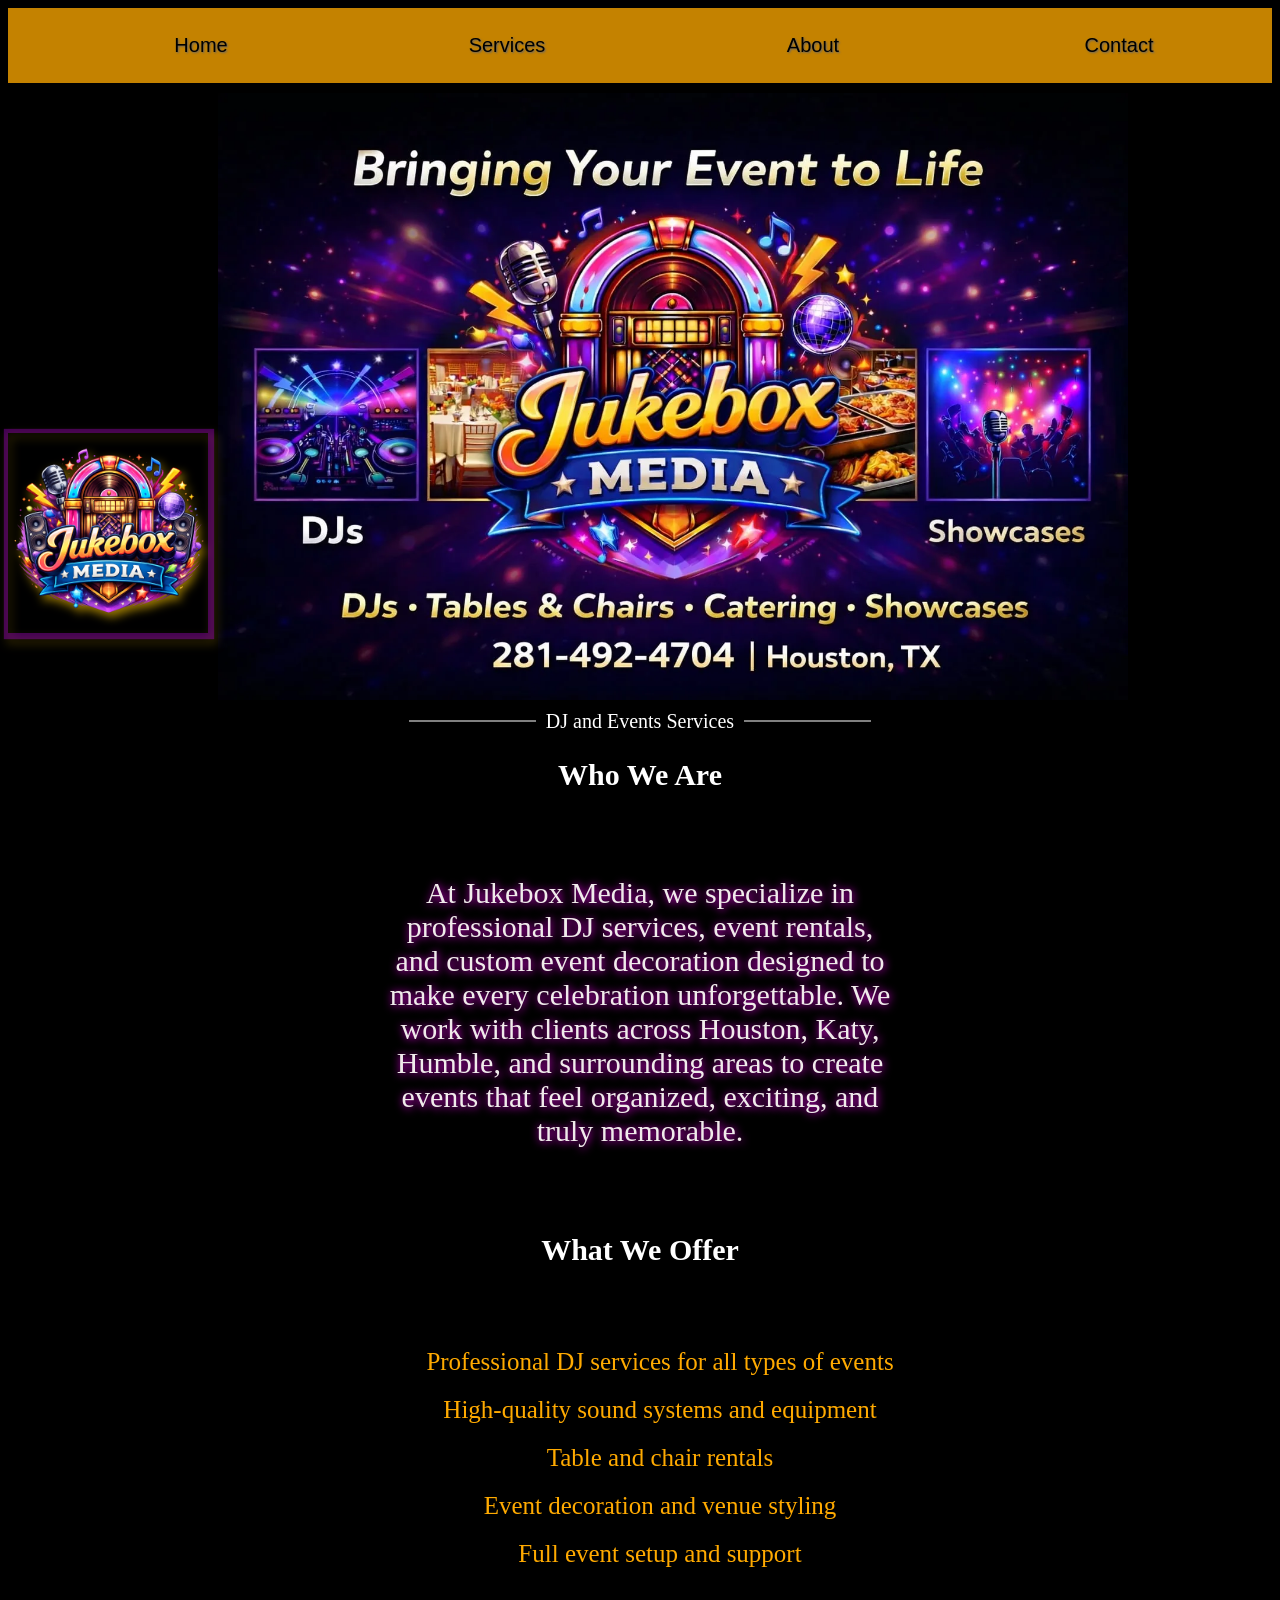
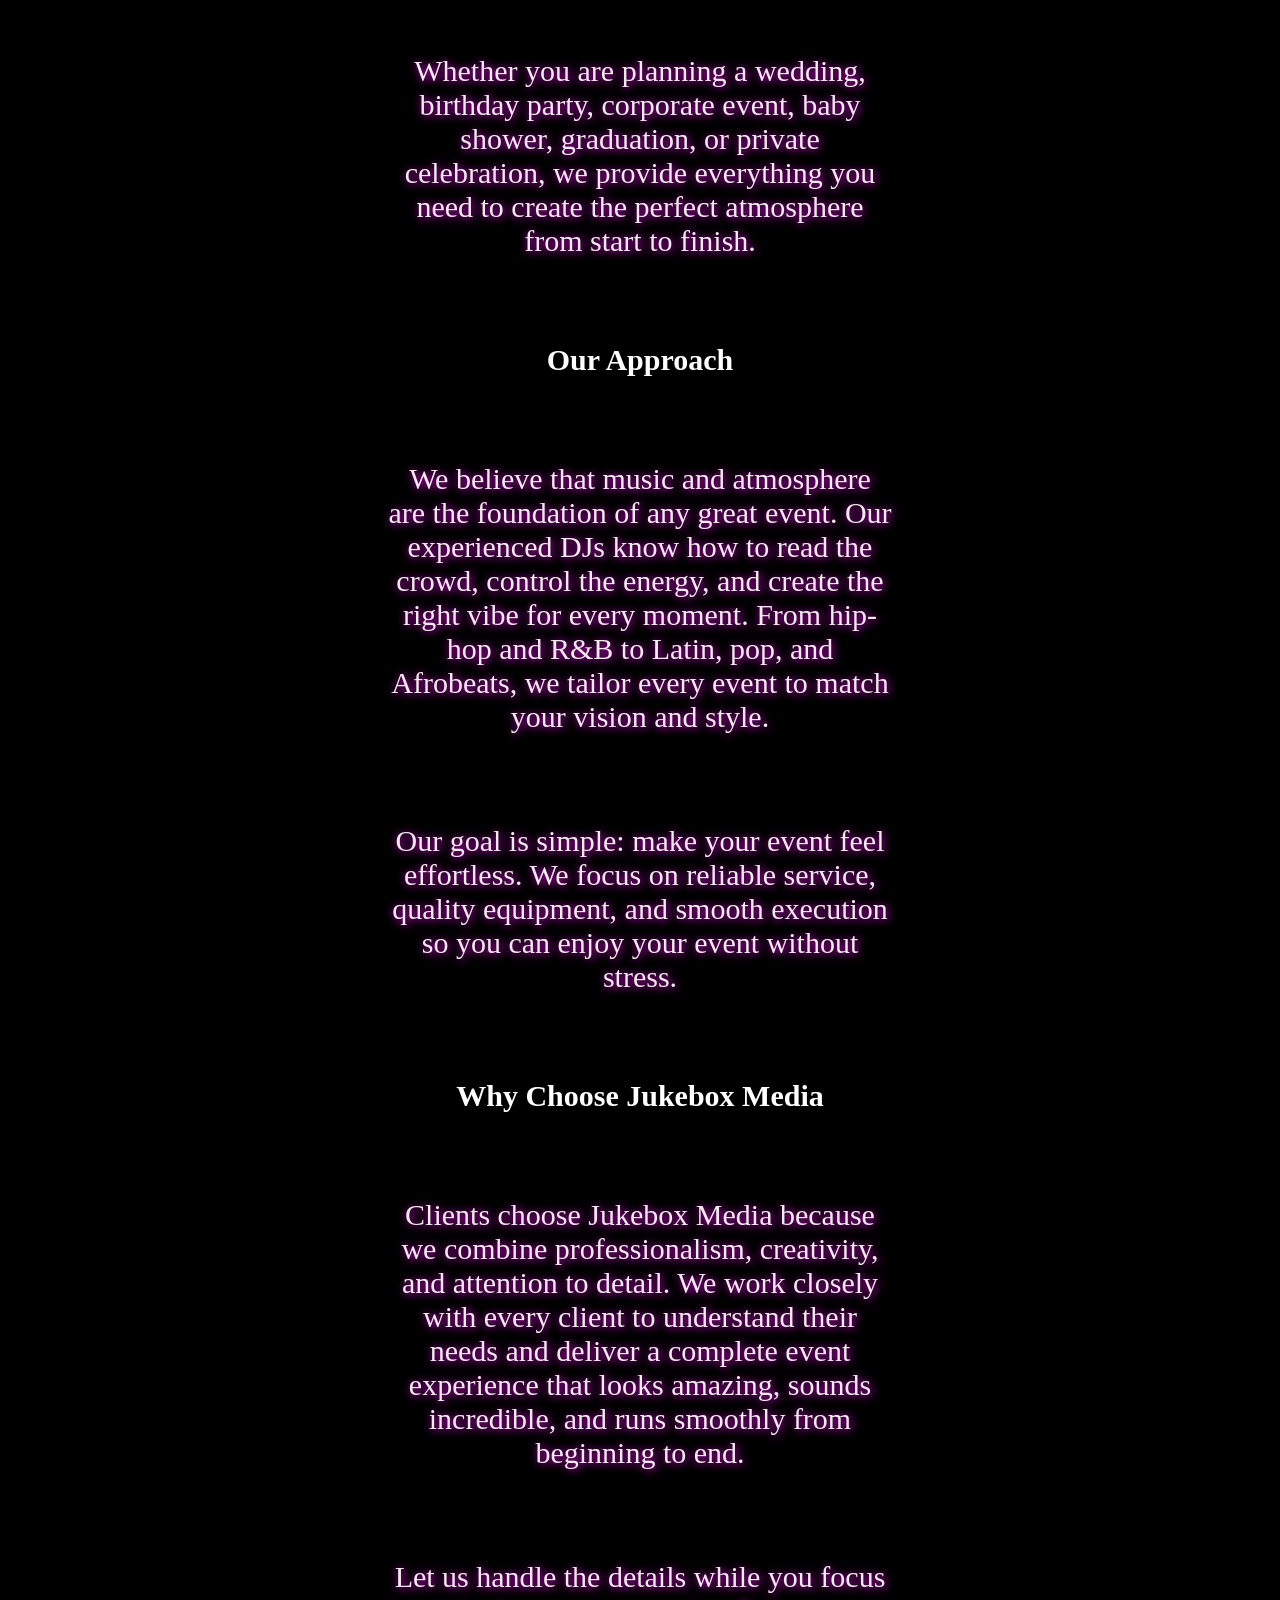
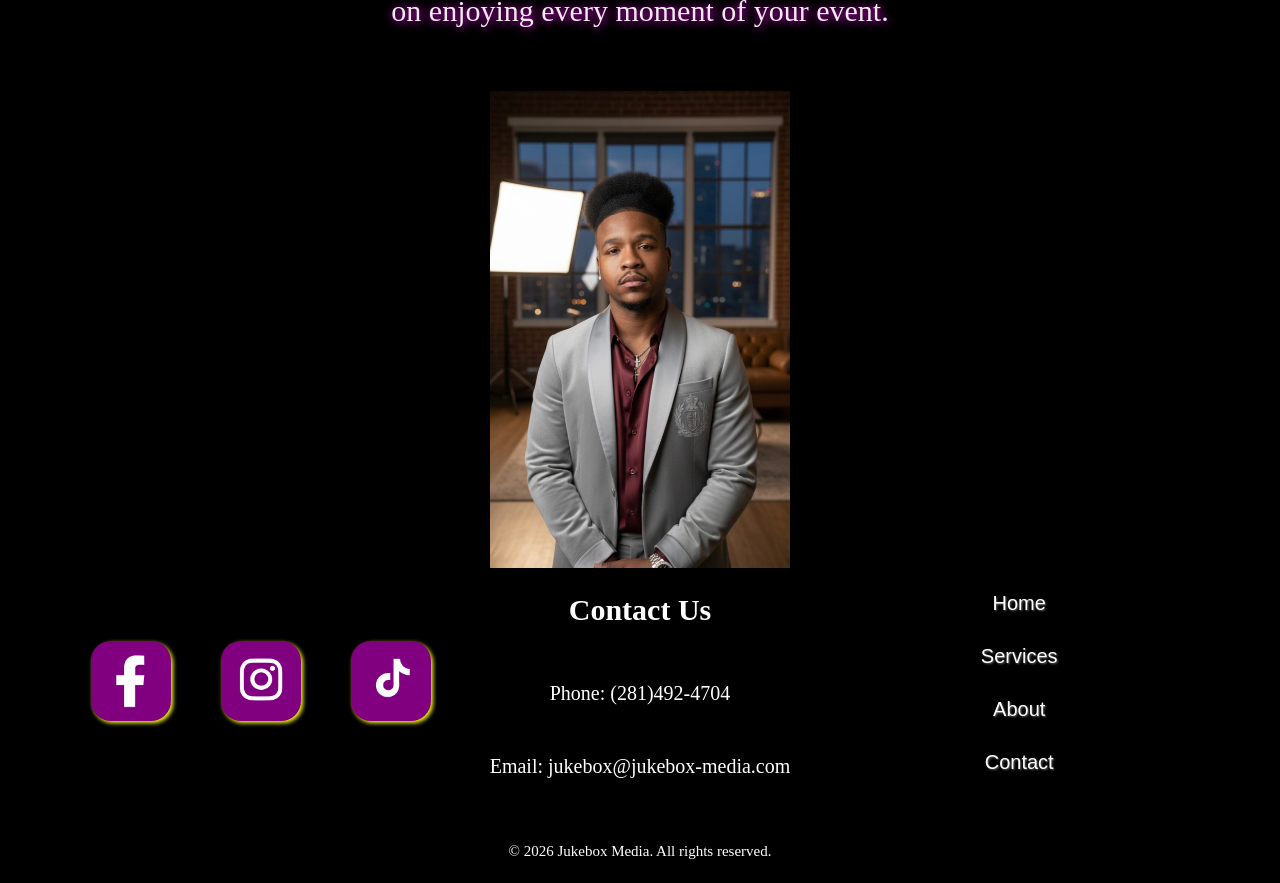
==== commit b8d94172: "cambio general seo" ====
--- a/about.html
+++ b/about.html
@@ -5,9 +5,102 @@
 <html lang="en">
 <head>
     <meta charset="UTF-8">
+    <meta name="viewport" content="width=device-width, initial-scale=1.0">
+
     <meta name="description" content="Professional DJ services, table and chair rentals, and event decoration in Houston, Katy, Humble, and surrounding areas. We create unforgettable events and lasting memories.">
-    <meta name="viewport" content="width=device-width, initial-scale=1.0">
-    <link rel="shortcut icon" href="./img/logo.png" type="image/x-icon">
+
+    <meta 
+        name="keywords" 
+        content="DJ services Houston, event rentals Houston, party rentals Houston, table and chair rentals Houston, wedding DJ Houston, birthday party rentals Houston, event decoration Houston, sound system rental Houston, DJ Katy TX, DJ Humble TX, Jukebox Media">
+
+    <meta name="author" content="Jukebox Media">
+    <meta name="robots" content="index, follow">
+    <meta name="language" content="English">
+    <meta name="geo.region" content="US-TX">
+    <meta name="geo.placename" content="Houston">
+    <meta name="geo.position" content="29.7604;-95.3698">
+    <meta name="ICBM" content="29.7604, -95.3698">
+
+    <!-- Open Graph para Facebook / WhatsApp -->
+    <meta property="og:title" content="DJ Services & Event Rentals in Houston | Jukebox Media">
+    <meta property="og:description" content="Professional DJ services, party rentals, sound setup, and event decoration in Houston, Katy,     Humble, and surrounding areas.">
+    <!-- Canonical URL -->
+    <link rel="canonical" href="https://jukebox-media.com/">
+    <meta property="og:url" content="https://jukebox-media.com/">
+    <meta property="og:image" content="https://jukebox-media.com/img/portada.jpg">
+    <meta name="twitter:image" content="https://jukebox-media.com/img/portada.jpg">
+
+    <meta property="og:image" content="https://jukebox-media.com/img/portada.jpg">
+    <meta property="og:type" content="website">
+    <meta property="og:url" content="https://jukebox-media.com/">
+    <meta name="twitter:image" content="https://jukebox-media.com/img/portada.jpg">
+
+    <!-- Twitter / X -->
+    <meta name="twitter:card" content="summary_large_image">
+    <meta name="twitter:title" content="DJ Services & Event Rentals in Houston | Jukebox Media">
+    <meta 
+        name="twitter:description" 
+        content="Book professional DJ services, event rentals, sound setup, and event decoration in Houston, Katy, Humble, and nearby areas with Jukebox Media.">
+
+    <script type="application/ld+json">
+{
+    "@context": "https://schema.org",
+    "@type": "LocalBusiness",
+    "name": "Jukebox Media",
+    "image": "https://jukebox-media.com/img/logo.png",
+    "url": "https://jukebox-media.com/",
+    "telephone": "+1-281-492-4704",
+    "email": "jukebox@jukebox-media.com",
+    "description": "Jukebox Media provides professional DJ services, event rentals, table and chair rentals, sound setup, and event decoration for weddings, birthdays, private parties, corporate events, and special celebrations in Houston, Katy, Humble, and surrounding areas.",
+    "areaServed": [
+        "Houston, TX",
+        "Katy, TX",
+        "Humble, TX",
+        "Cypress, TX",
+        "Spring, TX",
+        "Sugar Land, TX",
+        "Pearland, TX"
+    ],
+    "priceRange": "$$",
+    "sameAs": [
+        "https://www.facebook.com/share/18eP7RejVk/?mibextid=wwXIfr",
+        "https://www.instagram.com/jukebox__media?igsh=aGpxZ21mYmJnamdz&utm_source=qr",
+        "https://www.tiktok.com/@jessiejukebox?_r=1&_t=ZT-95Z08Pbz6Ra"
+    ],
+    "makesOffer": [
+        {
+            "@type": "Offer",
+            "itemOffered": {
+                "@type": "Service",
+                "name": "DJ Services"
+            }
+        },
+        {
+            "@type": "Offer",
+            "itemOffered": {
+                "@type": "Service",
+                "name": "Event Rentals"
+            }
+        },
+        {
+            "@type": "Offer",
+            "itemOffered": {
+                "@type": "Service",
+                "name": "Table and Chair Rentals"
+            }
+        },
+        {
+            "@type": "Offer",
+            "itemOffered": {
+                "@type": "Service",
+                "name": "Event Decoration"
+            }
+        }
+    ]
+}
+    </script>
+
+
     <link rel="stylesheet" href="./style/style.css">
     <link rel="stylesheet" href="./style/efects.css">
     <link rel="stylesheet" href="./style/sectio1.css">
@@ -33,12 +126,12 @@
                 ☰
         </button>
         <div class="logo_name">
-            <img class="logo" src="./img/logo.png" alt="JukeBox Logo">  
+            <img class="logo" src="./img/logo.webp" fetchpriority="high" width="200" height="200" alt="evento profecional" alt="JukeBox Logo">  
             <div class="div-name">
                 <!-- <span class="name">ABOUT</span>
                 <span class="name">JUKEBOX</span>
                 <span class="name">MEDIA</span> -->
-                <img src="./img/img9.jpg" alt="JukeBox Image" class="home-page">
+                <img src="./img/img9.webp" fetchpriority="high" width="1200" height="800" alt="evento profecional" alt="JukeBox Image" class="home-page">
             </div>
         </div>
 
@@ -85,21 +178,21 @@
         <p class="p-about">
         Let us handle the details while you focus on enjoying every moment of your event.
         </p>
-        <img src="./img/jukebox.png" alt="Jukebox Image" class="img-about">
+        <img src="./img/jukebox.webp" fetchpriority="high" width="1200" height="800" alt="evento profecional" class="img-about">
     </main>
     <footer>
         <div class="footer">
             <div class="container1">
-                    <a href="https://www.facebook.com/share/18eP7RejVk/?mibextid=wwXIfr" target="_blank"><img src="./img/facebook.png" alt="Facebook Icon" class="icon"></a>
-
-                    <a href="https://www.instagram.com/jukebox__media?igsh=aGpxZ21mYmJnamdz&utm_source=qr" target="_blank"><img src="./img/instagram.png" alt="Instagram Icon" class="icon"></a>
-
-                    <a href="https://www.tiktok.com/@jessiejukebox?_r=1&_t=ZT-95Z08Pbz6Ra" target="_blank"><img src="./img/tiktok.png" alt="tiktok Icon" class="icon"></a>
+                    <a href="https://www.facebook.com/share/18eP7RejVk/?mibextid=wwXIfr" target="_blank"><img src="./img/facebook.webp" loading="lazy" width="300" height="200" alt="Facebook Icon" class="icon"></a>
+
+                    <a href="https://www.instagram.com/jukebox__media?igsh=aGpxZ21mYmJnamdz&utm_source=qr" target="_blank"><img src="./img/instagram.webp" loading="lazy" width="300" height="200" alt="Instagram Icon" class="icon"></a>
+
+                    <a href="https://www.tiktok.com/@jessiejukebox?_r=1&_t=ZT-95Z08Pbz6Ra" target="_blank"><img src="./img/tiktok.webp" loading="lazy" width="300" height="200" alt="tiktok Icon" class="icon"></a>
             </div>
             <div class="container">
                 <h2 class="footer-h2">Contact Us</h2>
                 <p class="footer-p">Phone: (281)492-4704</p>
-                <p class="footer-p">Email: jessie3wil@gmail.com</p>
+                <p class="footer-p">Email: jukebox@jukebox-media.com</p>
             </div>
             <div class="container">
                 <a class="footer-a" href="index.html">Home</a>
